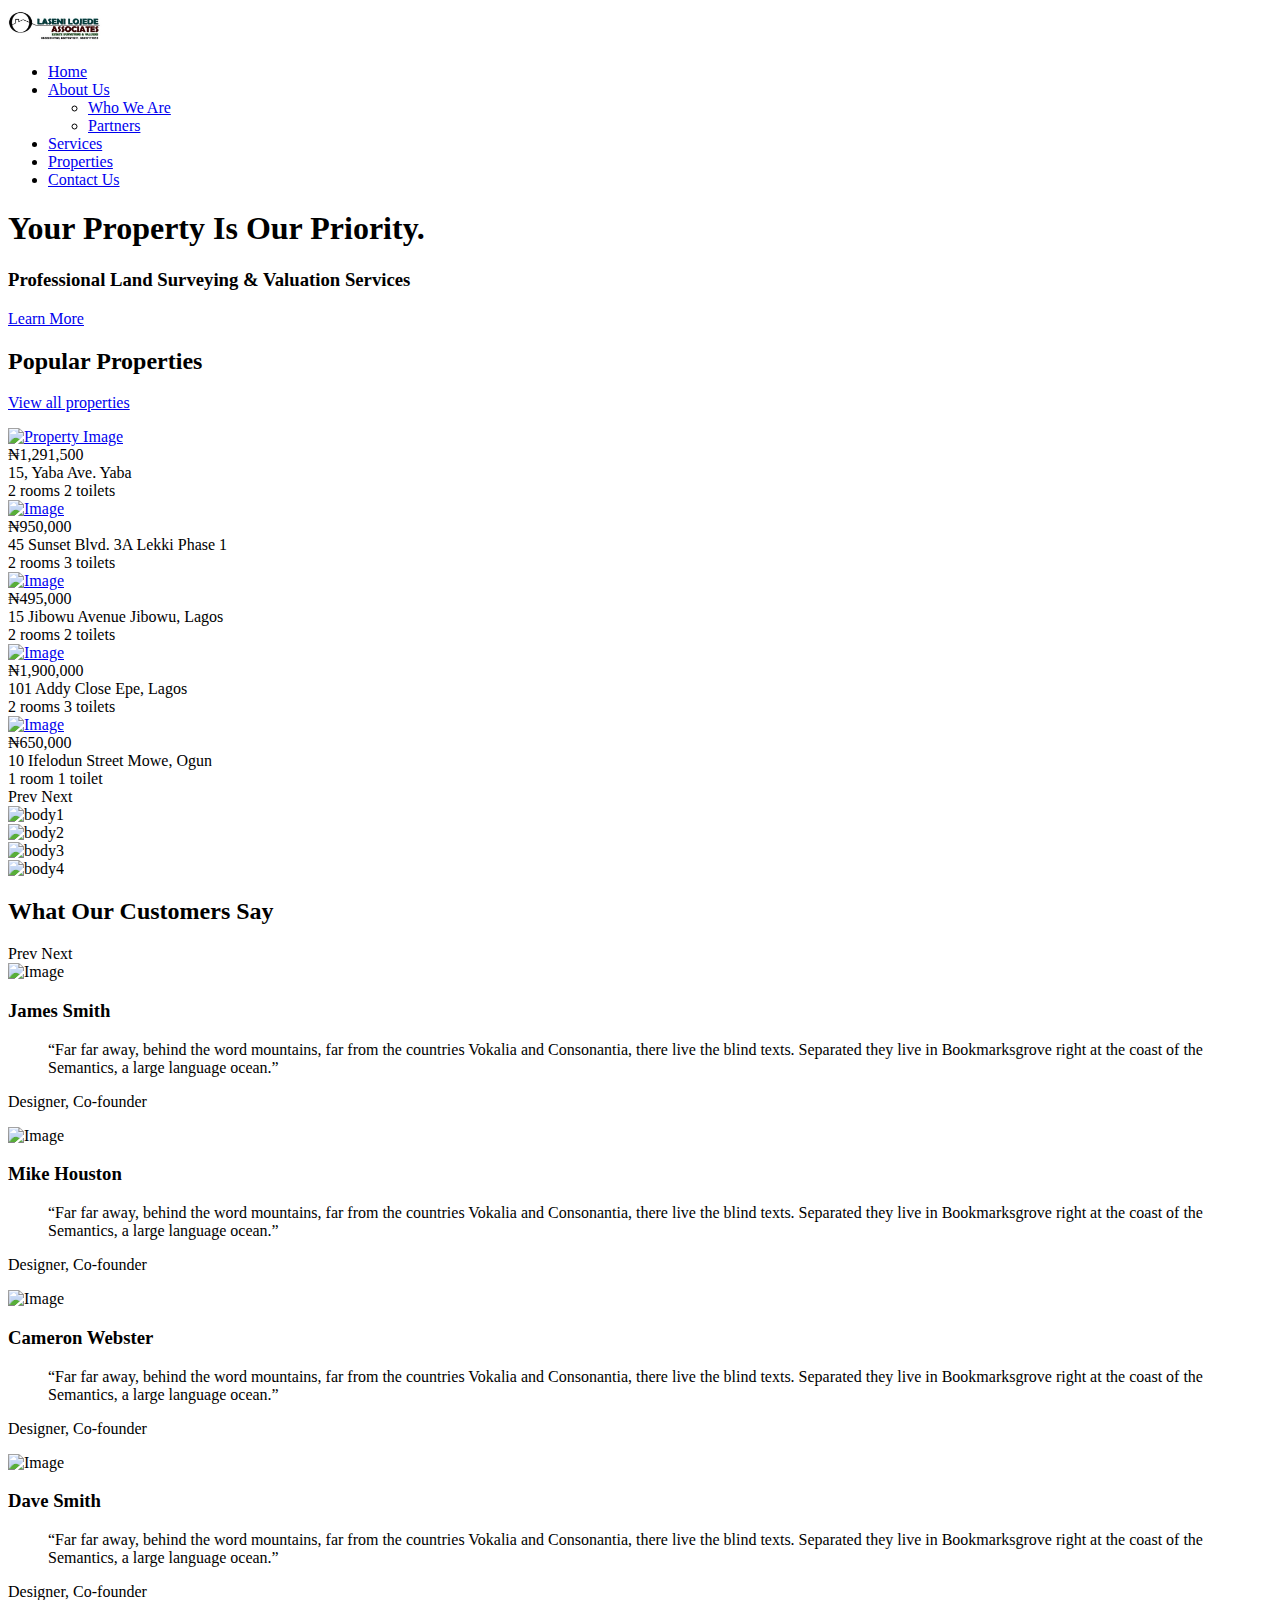
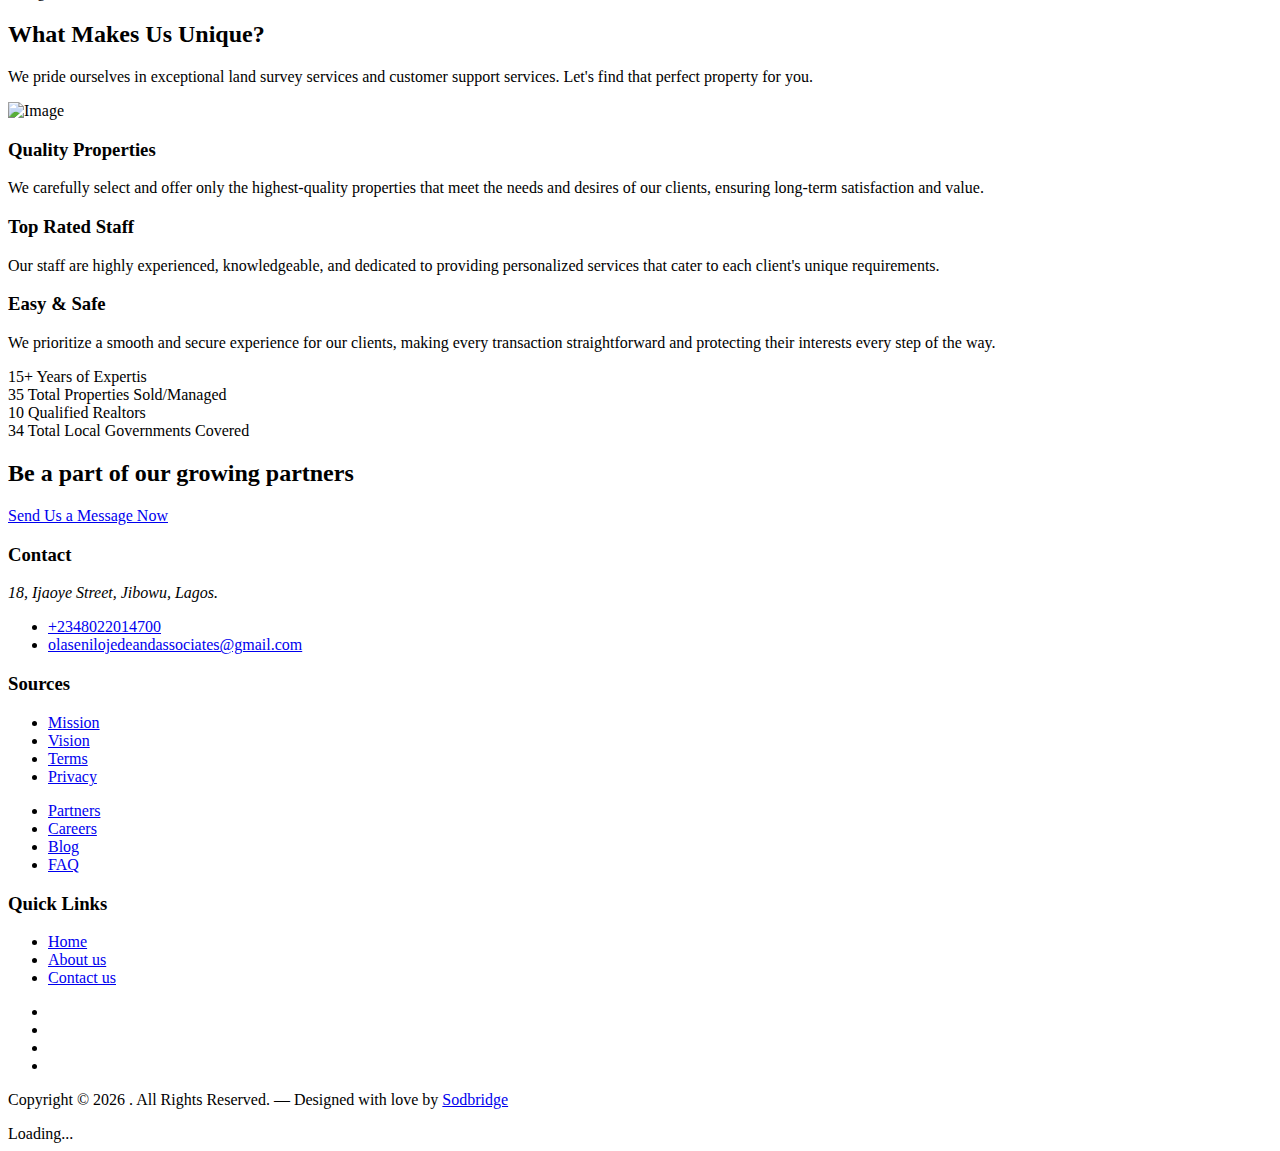
==== index.html @ 9d057ee9 "initial updates made" ====
<!DOCTYPE html>
<html lang="en">
  <head>
    <meta charset="utf-8" />
    <meta name="viewport" content="width=device-width, initial-scale=1" />
    <meta name="author" content="Sodbridge" />
    <link rel="shortcut icon" href="images/senilogo2.jpeg" style="height:30px; width: 50px;"/>

    <meta name="description" content="Olaseni Surveyors & Valuers: Your trusted experts in land surveying, property valuation, and real estate solutions. We provide accurate surveys, reliable valuations, and seamless real estate services tailored to your needs. Partner with us for professional and precise property insights" />
    <meta name="keywords" content="Land surveyor, Property valuation, Real estate solutions, Accurate land surveys, Professional valuers, Olaseni Surveyors, Real estate services, Property insights, Reliable valuations, Land and property management, Lagos Land Surveyors" />

    <link rel="preconnect" href="https://fonts.googleapis.com" />
    <link rel="preconnect" href="https://fonts.gstatic.com" crossorigin />
    <link
      href="https://fonts.googleapis.com/css2?family=Work+Sans:wght@400;500;600;700&display=swap"
      rel="stylesheet"/>

    <link rel="stylesheet" href="fonts/icomoon/style.css" />
    <link rel="stylesheet" href="fonts/flaticon/font/flaticon.css" />

    <link rel="stylesheet" href="css/tiny-slider.css" />
    <link rel="stylesheet" href="css/aos.css" />
    <link rel="stylesheet" href="css/style.css" />

    <title>
      Olaseni Lojede & Associates &mdash; Trusted Surveyors, Valuers, and Real Estate Experts
    </title>
  </head>
  <body>
    <div class="site-mobile-menu site-navbar-target">
      <div class="site-mobile-menu-header">
        <div class="site-mobile-menu-close">
          <span class="icofont-close js-menu-toggle"></span>
        </div>
      </div>
      <div class="site-mobile-menu-body"></div>
    </div>

    <nav class="site-nav">
      <div class="container">
        <div class="menu-bg-wrap">
          <div class="site-navigation">
            <a href="index.html" class="logo m-0 float-start">
              <img src="images/senilogo2.jpeg" style="height:35px; width: 95px;"> 
            </a>

            <ul
              class="js-clone-nav d-none d-lg-inline-block text-start site-menu float-end"
            >
              <li class="active"><a href="index.html">Home</a></li>
              <li class="has-children">
                <a href="#">About Us</a>
                <ul class="dropdown">
                  <li><a href="about.html">Who We Are</a></li>
                  <li><a href="partners.html">Partners</a></li>
                  <!-- <li class="has-children">
                    <a href="#">Dropdown</a>
                    <ul class="dropdown">
                      <li><a href="#">Sub Menu One</a></li>
                      <li><a href="#">Sub Menu Two</a></li>
                      <li><a href="#">Sub Menu Three</a></li>
                    </ul>
                  </li> -->
                </ul>
              </li>
              <li><a href="services.html">Services</a></li>
              <li><a href="properties.html">Properties</a></li>
              <li><a href="contact.html">Contact Us</a></li>
            </ul>

            <a
              href="#"
              class="burger light me-auto float-end mt-1 site-menu-toggle js-menu-toggle d-inline-block d-lg-none"
              data-toggle="collapse"
              data-target="#main-navbar"
            >
              <span></span>
            </a>
          </div>
        </div>
      </div>
    </nav>

    <div class="hero">
      <div class="hero-slide">
        <div
          class="img overlay"
          style="background-image: url('images/hero_bg_3.jpg')"
        ></div>
        <div
          class="img overlay"
          style="background-image: url('images/hero_bg_2.jpg')"
        ></div>
        <div
          class="img overlay"
          style="background-image: url('images/hero_bg_1.jpg')"
        ></div>
      </div>

      <div class="container">
        <div class="row justify-content-center align-items-center">
          <div class="col-lg-9 text-center">
            <h1 class="heading" data-aos="fade-up">
              Your Property Is Our Priority. </h1> <h3 class="heading">
                
              Professional Land Surveying & Valuation Services</h3>
                       <a href="about.html" class="btn btn-primary">Learn More</a>
            <!-- <form
              action="#"
              class="narrow-w form-search d-flex align-items-stretch mb-3"
              data-aos="fade-up"
              data-aos-delay="200"
            >
              <input
                type="text"
                class="form-control px-4"
                placeholder="Your ZIP code or City. e.g. New York"
              />
              <button type="submit" class="btn btn-primary">Search</button>
            </form> -->
          </div>
        </div>
      </div>
    </div>

    <!-- Properties Section -->
    <div class="section">
      <div class="container">
        <div class="row mb-5 align-items-center">
          <div class="col-lg-6">
            <h2 class="font-weight-bold text-primary heading">
              Popular Properties
            </h2>
          </div>
          <div class="col-lg-6 text-lg-end">
            <p>
              <a
                href="properties.html"
                target=""
                class="btn btn-primary text-white py-3 px-4"
                >View all properties</a
              >
            </p>
          </div>
        </div>
        <div class="row">
          <div class="col-12">
            <div class="property-slider-wrap">
              <div class="property-slider">
                <!-- Property Item -->
      
                <div class="property-item" onclick="viewProperty(1)">
                  <a href="#" class="img">
                    <img src="images/img_1.jpg" alt="Property Image" class="img-fluid" />
                  </a>
                  <div class="property-content">
                    <div class="price mb-2"><span>₦1,291,500</span></div>
                    <div>
                      <span class="d-block mb-2 text-black-50">15, Yaba Ave.</span>
                      <span class="city d-block mb-3">Yaba</span>
                      <div class="specs d-flex mb-4">
                        <span class="d-block d-flex align-items-center me-3">
                          <span class="icon-bed me-2"></span>
                          <span class="caption">2 rooms</span>
                        </span>
                        <span class="d-block d-flex align-items-center">
                          <span class="icon-bath me-2"></span>
                          <span class="caption">2 toilets</span>
                        </span>
                      </div>
                      <!-- <a href="property-single.html" class="btn btn-primary py-2 px-3">See details</a> -->
                    </div>
                  </div>
                </div>

                <!-- .item 2 -->
                <div class="property-item" onclick="viewProperty(2)">
                  <a href="#" class="img">
                    <img src="images/img_2.jpg" alt="Image" class="img-fluid" />
                  </a>

                  <div class="property-content">
                    <div class="price mb-2"><span>₦950,000</span></div>
                    <div>
                      <span class="d-block mb-2 text-black-50">45 Sunset Blvd. 3A</span>
                      <span class="city d-block mb-3">Lekki Phase 1</span>

                      <div class="specs d-flex mb-4">
                        <span class="d-block d-flex align-items-center me-3">
                          <span class="icon-bed me-2"></span>
                          <span class="caption">2 rooms</span>
                        </span>
                        <span class="d-block d-flex align-items-center">
                          <span class="icon-bath me-2"></span>
                          <span class="caption">3 toilets</span>
                        </span>
                      </div>
                    </div>
                  </div>
                </div>

                <!-- .item 3 -->
                <div class="property-item" onclick="viewProperty(3)">
                  <a href="#" class="img">
                    <img src="images/img_3.jpg" alt="Image" class="img-fluid" />
                  </a>

                  <div class="property-content">
                    <div class="price mb-2"><span>₦495,000</span></div>
                    <div>
                      <span class="d-block mb-2 text-black-50">15 Jibowu Avenue</span>
                      <span class="city d-block mb-3">Jibowu, Lagos</span>

                      <div class="specs d-flex mb-4">
                        <span class="d-block d-flex align-items-center me-3">
                          <span class="icon-bed me-2"></span>
                          <span class="caption">2 rooms</span>
                        </span>
                        <span class="d-block d-flex align-items-center">
                          <span class="icon-bath me-2"></span>
                          <span class="caption">2 toilets</span>
                        </span>
                      </div> 
                    </div>
                  </div>
                </div>

                <!-- .item 4 -->
                <div class="property-item" onclick="viewProperty(4)">
                  <a href="#" class="img">
                    <img src="images/img_4.jpg" alt="Image" class="img-fluid" />
                  </a>

                  <div class="property-content">
                    <div class="price mb-2"><span>₦1,900,000</span></div>
                    <div>
                      <span class="d-block mb-2 text-black-50">101 Addy Close</span>
                      <span class="city d-block mb-3">Epe, Lagos</span>

                      <div class="specs d-flex mb-4">
                        <span class="d-block d-flex align-items-center me-3">
                          <span class="icon-bed me-2"></span>
                          <span class="caption">2 rooms</span>
                        </span>
                        <span class="d-block d-flex align-items-center">
                          <span class="icon-bath me-2"></span>
                          <span class="caption">3 toilets</span>
                        </span>
                      </div>
                        <!-- <a
                        href="#"
                        class="btn btn-primary py-2 px-3"
                        >See details</a
                      > -->
                    </div>
                  </div>
                </div>

                <!-- .item 5 -->
                <div class="property-item" onclick="viewProperty(5)">
                  <a href="#" class="img">
                    <img src="images/img_5.jpg" alt="Image" class="img-fluid" />
                  </a>

                  <div class="property-content">
                    <div class="price mb-2"><span>&#8358;650,000</span></div>
                    <div>
                      <span class="d-block mb-2 text-black-50">10 Ifelodun Street</span>
                      <span class="city d-block mb-3">Mowe, Ogun</span>

                      <div class="specs d-flex mb-4">
                        <span class="d-block d-flex align-items-center me-3">
                          <span class="icon-bed me-2"></span>
                          <span class="caption">1 room</span>
                        </span>
                        <span class="d-block d-flex align-items-center">
                          <span class="icon-bath me-2"></span>
                          <span class="caption">1 toilet</span>
                        </span>
                      </div>
                    </div>
                  </div>
                </div>

                <!-- .item 6 -->
              </div>

              <div
                id="property-nav"
                class="controls"
                tabindex="0"
                aria-label="Carousel Navigation"
              >
                <span
                  class="prev"
                  data-controls="prev"
                  aria-controls="property"
                  tabindex="-1"
                  >Prev</span
                >
                <span
                  class="next"
                  data-controls="next"
                  aria-controls="property"
                  tabindex="-1"
                  >Next</span
                >
              </div>
            </div>
          </div>
        </div>
      </div>
    </div>
    <!-- End of property features -->


    <!-- Professional Body -->
    <section class="features-1">
      <div class="container">

        <div class="row text-center">
          <div class="col-6 col-md-3" data-aos="fade-up" data-aos-delay="300">
            <div class="box-feature">
              <img src="images/esv.jpeg" alt="body1" class="responsive-img" />
            </div>
          </div>
          <div class="col-6 col-md-3" data-aos="fade-up" data-aos-delay="500">
            <div class="box-feature">
              <img src="images/fiabci.jpeg" alt="body2" class="responsive-img" />
            </div>
          </div>
          <div class="col-6 col-md-3" data-aos="fade-up" data-aos-delay="400">
            <div class="box-feature">
              <img src="images/cert.jpeg" alt="body3" class="responsive-img" />
            </div>
          </div>
          <div class="col-6 col-md-3" data-aos="fade-up" data-aos-delay="600">
            <div class="box-feature">
              <img src="images/niesv.jpeg" alt="body4" class="responsive-img" />
            </div>
          </div>
        </div>

      </div>
    </section>

    <!-- Testimoials -->
    <div class="section sec-testimonials">
      <div class="container">
        <div class="row mb-5 align-items-center">
          <div class="col-md-6">
            <h2 class="font-weight-bold heading text-primary mb-4 mb-md-0">
              What Our Customers Say
            </h2>
          </div>
          <div class="col-md-6 text-md-end">
            <div id="testimonial-nav">
              <span class="prev" data-controls="prev">Prev</span>

              <span class="next" data-controls="next">Next</span>
            </div>
          </div>
        </div>

        <div class="row">
          <div class="col-lg-4"></div>
        </div>
        <div class="testimonial-slider-wrap">
          <div class="testimonial-slider">
            <div class="item">
              <div class="testimonial">
                <img
                  src="images/person_1-min.jpg"
                  alt="Image"
                  class="img-fluid rounded-circle w-25 mb-4"
                />
                <div class="rate">
                  <span class="icon-star text-warning"></span>
                  <span class="icon-star text-warning"></span>
                  <span class="icon-star text-warning"></span>
                  <span class="icon-star text-warning"></span>
                  <span class="icon-star text-warning"></span>
                </div>
                <h3 class="h5 text-primary mb-4">James Smith</h3>
                <blockquote>
                  <p>
                    &ldquo;Far far away, behind the word mountains, far from the
                    countries Vokalia and Consonantia, there live the blind
                    texts. Separated they live in Bookmarksgrove right at the
                    coast of the Semantics, a large language ocean.&rdquo;
                  </p>
                </blockquote>
                <p class="text-black-50">Designer, Co-founder</p>
              </div>
            </div>

            <div class="item">
              <div class="testimonial">
                <img
                  src="images/person_2-min.jpg"
                  alt="Image"
                  class="img-fluid rounded-circle w-25 mb-4"
                />
                <div class="rate">
                  <span class="icon-star text-warning"></span>
                  <span class="icon-star text-warning"></span>
                  <span class="icon-star text-warning"></span>
                  <span class="icon-star text-warning"></span>
                  <span class="icon-star text-warning"></span>
                </div>
                <h3 class="h5 text-primary mb-4">Mike Houston</h3>
                <blockquote>
                  <p>
                    &ldquo;Far far away, behind the word mountains, far from the
                    countries Vokalia and Consonantia, there live the blind
                    texts. Separated they live in Bookmarksgrove right at the
                    coast of the Semantics, a large language ocean.&rdquo;
                  </p>
                </blockquote>
                <p class="text-black-50">Designer, Co-founder</p>
              </div>
            </div>

            <div class="item">
              <div class="testimonial">
                <img
                  src="images/person_3-min.jpg"
                  alt="Image"
                  class="img-fluid rounded-circle w-25 mb-4"
                />
                <div class="rate">
                  <span class="icon-star text-warning"></span>
                  <span class="icon-star text-warning"></span>
                  <span class="icon-star text-warning"></span>
                  <span class="icon-star text-warning"></span>
                  <span class="icon-star text-warning"></span>
                </div>
                <h3 class="h5 text-primary mb-4">Cameron Webster</h3>
                <blockquote>
                  <p>
                    &ldquo;Far far away, behind the word mountains, far from the
                    countries Vokalia and Consonantia, there live the blind
                    texts. Separated they live in Bookmarksgrove right at the
                    coast of the Semantics, a large language ocean.&rdquo;
                  </p>
                </blockquote>
                <p class="text-black-50">Designer, Co-founder</p>
              </div>
            </div>

            <div class="item">
              <div class="testimonial">
                <img
                  src="images/person_4-min.jpg"
                  alt="Image"
                  class="img-fluid rounded-circle w-25 mb-4"
                />
                <div class="rate">
                  <span class="icon-star text-warning"></span>
                  <span class="icon-star text-warning"></span>
                  <span class="icon-star text-warning"></span>
                  <span class="icon-star text-warning"></span>
                  <span class="icon-star text-warning"></span>
                </div>
                <h3 class="h5 text-primary mb-4">Dave Smith</h3>
                <blockquote>
                  <p>
                    &ldquo;Far far away, behind the word mountains, far from the
                    countries Vokalia and Consonantia, there live the blind
                    texts. Separated they live in Bookmarksgrove right at the
                    coast of the Semantics, a large language ocean.&rdquo;
                  </p>
                </blockquote>
                <p class="text-black-50">Designer, Co-founder</p>
              </div>
            </div>
          </div>
        </div>
      </div>
    </div>

    <!-- Unique -->
    <div class="section section-4 bg-light">
      <div class="container">
        <div class="row justify-content-center text-center mb-5">
          <div class="col-lg-5">
            <h2 class="font-weight-bold heading text-primary mb-4">
              What Makes Us Unique?
            </h2>
            <p class="text-black-50">
              We pride ourselves in exceptional land survey services and customer support services. Let's find that perfect property for you.
            </p>
          </div>
        </div>
        <div class="row justify-content-between mb-5">
          <div class="col-lg-7 mb-5 mb-lg-0 order-lg-2">
            <div class="img-about dots">
              <img src="images/hero_bg_3.jpg" alt="Image" class="img-fluid" />
            </div>
          </div>
          <div class="col-lg-4">
            <div class="d-flex feature-h">
              <span class="wrap-icon me-3">
                <span class="icon-home2"></span>
              </span>
              <div class="feature-text">
                <h3 class="heading">Quality Properties</h3>
                <p class="text-black-50">
                  We carefully select and offer only the highest-quality properties that meet the needs and desires of our clients, ensuring long-term satisfaction and value.
                </p>
              </div>
            </div>

            <div class="d-flex feature-h">
              <span class="wrap-icon me-3">
                <span class="icon-person"></span>
              </span>
              <div class="feature-text">
                <h3 class="heading">Top Rated Staff</h3>
                <p class="text-black-50">
                  Our staff are highly experienced, knowledgeable, and dedicated to providing personalized services that cater to each client's unique requirements.
                </p>
              </div>
            </div>

            <div class="d-flex feature-h">
              <span class="wrap-icon me-3">
                <span class="icon-security"></span>
              </span>
              <div class="feature-text">
                <h3 class="heading">Easy & Safe</h3>
                <p class="text-black-50">
                  We prioritize a smooth and secure experience for our clients, making every transaction straightforward and protecting their interests every step of the way.
                </p>
              </div>
            </div>
          </div>
        </div>
        <div class="row section-counter mt-5">
          <div
            class="col-6 col-sm-6 col-md-6 col-lg-3"
            data-aos="fade-up"
            data-aos-delay="300"
          >
            <div class="counter-wrap mb-5 mb-lg-0">
              <span class="number"
                ><span class="countup text-primary">15+</span></span
              >
              <span class="caption text-black-50">Years of Expertis</span>
            </div>
          </div>
          <div
            class="col-6 col-sm-6 col-md-6 col-lg-3"
            data-aos="fade-up"
            data-aos-delay="400"
          >
            <div class="counter-wrap mb-5 mb-lg-0">
              <span class="number"
                ><span class="countup text-primary">35</span></span
              >
              <span class="caption text-black-50">Total Properties Sold/Managed</span>
            </div>
          </div>
          <div
            class="col-6 col-sm-6 col-md-6 col-lg-3"
            data-aos="fade-up"
            data-aos-delay="500"
          >
            <div class="counter-wrap mb-5 mb-lg-0">
              <span class="number"
                ><span class="countup text-primary">10</span></span
              >
              <span class="caption text-black-50">Qualified Realtors</span>
            </div>
          </div>
          <div
            class="col-6 col-sm-6 col-md-6 col-lg-3"
            data-aos="fade-up"
            data-aos-delay="600"
          >
            <div class="counter-wrap mb-5 mb-lg-0">
              <span class="number"
                ><span class="countup text-primary">34</span></span
              >
              <span class="caption text-black-50">Total Local Governments Covered</span>
            </div>
          </div>
        </div>
      </div>
    </div>

    <!-- Join Us -->
    <div class="section">
      <div class="row justify-content-center footer-cta" data-aos="fade-up">
        <div class="col-lg-7 mx-auto text-center">
          <h2 class="mb-4">Be a part of our growing partners</h2>
          <p>
            <a
              href="contact.html"
              target=""
              class="btn btn-primary text-white py-3 px-4"
              >Send Us a Message Now</a
            >
          </p>
        </div>
        <!-- /.col-lg-7 -->
      </div>
      <!-- /.row -->
    </div>

    <!-- Agents -->
    <!-- <div class="section section-5 bg-light">
      <div class="container">
        <div class="row justify-content-center text-center mb-5">
          <div class="col-lg-6 mb-5">
            <h2 class="font-weight-bold heading text-primary mb-4">
              Our Agents
            </h2>
            <p class="text-black-50">
              Lorem ipsum dolor sit amet consectetur adipisicing elit. Numquam
              enim pariatur similique debitis vel nisi qui reprehenderit totam?
              Quod maiores.
            </p>
          </div>
        </div>
        <div class="row">
          <div class="col-sm-6 col-md-6 col-lg-4 mb-5 mb-lg-0">
            <div class="h-100 person">
              <img
                src="images/person_1-min.jpg"
                alt="Image"
                class="img-fluid"
              />

              <div class="person-contents">
                <h2 class="mb-0"><a href="#">James Doe</a></h2>
                <span class="meta d-block mb-3">Real Estate Agent</span>
                <p>
                  Lorem ipsum dolor sit amet consectetur adipisicing elit.
                  Facere officiis inventore cumque tenetur laboriosam, minus
                  culpa doloremque odio, neque molestias?
                </p>

                <ul class="social list-unstyled list-inline dark-hover">
                  <li class="list-inline-item">
                    <a href="#"><span class="icon-twitter"></span></a>
                  </li>
                  <li class="list-inline-item">
                    <a href="#"><span class="icon-facebook"></span></a>
                  </li>
                  <li class="list-inline-item">
                    <a href="#"><span class="icon-linkedin"></span></a>
                  </li>
                  <li class="list-inline-item">
                    <a href="#"><span class="icon-instagram"></span></a>
                  </li>
                </ul>
              </div>
            </div>
          </div>
          <div class="col-sm-6 col-md-6 col-lg-4 mb-5 mb-lg-0">
            <div class="h-100 person">
              <img
                src="images/person_2-min.jpg"
                alt="Image"
                class="img-fluid"
              />

              <div class="person-contents">
                <h2 class="mb-0"><a href="#">Jean Smith</a></h2>
                <span class="meta d-block mb-3">Real Estate Agent</span>
                <p>
                  Lorem ipsum dolor sit amet consectetur adipisicing elit.
                  Facere officiis inventore cumque tenetur laboriosam, minus
                  culpa doloremque odio, neque molestias?
                </p>

                <ul class="social list-unstyled list-inline dark-hover">
                  <li class="list-inline-item">
                    <a href="#"><span class="icon-twitter"></span></a>
                  </li>
                  <li class="list-inline-item">
                    <a href="#"><span class="icon-facebook"></span></a>
                  </li>
                  <li class="list-inline-item">
                    <a href="#"><span class="icon-linkedin"></span></a>
                  </li>
                  <li class="list-inline-item">
                    <a href="#"><span class="icon-instagram"></span></a>
                  </li>
                </ul>
              </div>
            </div>
          </div>
          <div class="col-sm-6 col-md-6 col-lg-4 mb-5 mb-lg-0">
            <div class="h-100 person">
              <img
                src="images/person_3-min.jpg"
                alt="Image"
                class="img-fluid"
              />

              <div class="person-contents">
                <h2 class="mb-0"><a href="#">Alicia Huston</a></h2>
                <span class="meta d-block mb-3">Real Estate Agent</span>
                <p>
                  Lorem ipsum dolor sit amet consectetur adipisicing elit.
                  Facere officiis inventore cumque tenetur laboriosam, minus
                  culpa doloremque odio, neque molestias?
                </p>

                <ul class="social list-unstyled list-inline dark-hover">
                  <li class="list-inline-item">
                    <a href="#"><span class="icon-twitter"></span></a>
                  </li>
                  <li class="list-inline-item">
                    <a href="#"><span class="icon-facebook"></span></a>
                  </li>
                  <li class="list-inline-item">
                    <a href="#"><span class="icon-linkedin"></span></a>
                  </li>
                  <li class="list-inline-item">
                    <a href="#"><span class="icon-instagram"></span></a>
                  </li>
                </ul>
              </div>
            </div>
          </div>
        </div>
      </div>
    </div>
 -->

      <!-- Whats App Icon -->
      <script async src='https://d2mpatx37cqexb.cloudfront.net/delightchat-whatsapp-widget/embeds/embed.min.js'></script>
          <script>
            var wa_btnSetting = {"btnColor":"#16BE45","ctaText":"Send a message","cornerRadius":40,"marginBottom":20,"marginLeft":20,"marginRight":20,"btnPosition":"right","whatsAppNumber":"+2348022014700","welcomeMessage":"Hello","zIndex":999999,"btnColorScheme":"dark"};
            var wa_widgetSetting = {"title":"Olaseni Lojede & Associates","subTitle":"Typically replies within 1hr","headerBackgroundColor":"#FBFFC8","headerColorScheme":"dark","greetingText":"Hello and welcome! \nHow can I help you?","ctaText":"Start Chat","btnColor":"#1A1A1A","cornerRadius":40,"welcomeMessage":"Hello","btnColorScheme":"light","brandImage":"https://i.pinimg.com/736x/de/59/4e/de594ec09881da3fa66d98384a3c72ff.jpg","darkHeaderColorScheme":{"title":"#333333","subTitle":"#4F4F4F"}};  
              window.onload = () => {
                _waEmbed(wa_btnSetting, wa_widgetSetting);
              };
      </script>


    <div class="site-footer">
      <div class="container">
        <div class="row">
          <div class="col-lg-4">
            <div class="widget">
              <h3>Contact</h3>
              <address>18, Ijaoye Street, Jibowu, Lagos.</address>
              <ul class="list-unstyled links">
                <li><a href="tel://+2348022014700">+2348022014700</a></li>
                <!-- <li><a href="tel://11234567890">+1(123)-456-7890</a></li> -->
                <li>
                  <a href="mailto:olasenilojedeandassociates@gmail.com">olasenilojedeandassociates@gmail.com</a>
                </li>
              </ul>
            </div>
            <!-- /.widget -->
          </div>
          <!-- /.col-lg-4 -->
          <div class="col-lg-4">
            <div class="widget">
              <h3>Sources</h3>
              <ul class="list-unstyled float-start links">
                <li><a href="about.html#mission">Mission</a></li>
                <li><a href="about.html#vision">Vision</a></li>
                <li><a href="#">Terms</a></li>
                <li><a href="#">Privacy</a></li>
              </ul>
              <ul class="list-unstyled float-start links">
                <li><a href="partners.html">Partners</a></li>
                <li><a href="#">Careers</a></li>
                <li><a href="#">Blog</a></li>
                <li><a href="about.html#faqs">FAQ</a></li>
              </ul>
            </div>
            <!-- /.widget -->
          </div>
          <!-- /.col-lg-4 -->
          <div class="col-lg-4">
            <div class="widget">
              <h3>Quick Links</h3>
              <ul class="list-unstyled links">
                <li><a href="index.html">Home</a></li>
                <li><a href="about.html">About us</a></li>
                <li><a href="contact.html">Contact us</a></li>
              </ul>

              <ul class="list-unstyled social">
                <li>
                  <a href="#"><span class="icon-instagram"></span></a>
                </li>
                <li>
                  <a href="#"><span class="icon-twitter"></span></a>
                </li>
                <li>
                  <a href="#"><span class="icon-facebook"></span></a>
                </li>
                <li>
                  <a href="#"><span class="icon-linkedin"></span></a>
                </li>
              </ul>
            </div>
            <!-- /.widget -->
          </div>
          <!-- /.col-lg-4 -->
        </div>
        <!-- /.row -->

        <div class="row mt-5">
          <div class="col-12 text-center">
            <p>
              Copyright &copy;
              <script>
                document.write(new Date().getFullYear());
              </script>
              . All Rights Reserved. &mdash; Designed with love by
              <a href="https://sodbridge.com">Sodbridge</a>
            </p>
           <!--  <div>
              Distributed by
              <a href="https://sodbridge.com/" target="_blank">Sodbridge</a>
            </div>
 -->          </div>
        </div>
      </div>
      <!-- /.container -->
    </div>
    <!-- /.site-footer -->

    <!-- Preloader -->
    <div id="overlayer"></div>
    <div class="loader">
      <div class="spinner-border" role="status">
        <span class="visually-hidden">Loading...</span>
      </div>
    </div>


    <script type="text/javascript">
      // Property handler details
        const properties = [
          {
            id: 1,
            address: "15, Yaba Ave",
            location: "Yaba",
            price: "₦1,229,500",
            beds: 2,
            toilets: 2,
            image: "images/img_1.jpg",
            description: "A luxurious property with modern amenities in Yaba.",
            agent_name: "ESV. Seni",
            agent_number: "08012345678",
            agent_email: "esvseniemail@gmail.com",
            agent_picture: "images/person_1-min.jpg"
          },
          {
            id: 2,
            address: "45 Sunset Blvd. 3A",
            location: "Lekki Phase 1",
            price: "₦950,000",
            beds: 2,
            toilets: 3,
            image: "images/img_2.jpg",
            description: "A beautiful property in the heart of Lekki Phase 1.",
            agent_name: "ESV Mariam",
            agent_number: "08012322678",
            agent_email: "agentemail@gmail.com",
            agent_picture: "images/person_4-min.jpg"
          },
          {
            id: 3,
            address: "15 Jibowu Avenue",
            location: "Jibowu, Lagos",
            price: "₦495,000",
            beds: 2,
            toilets: 2,
            image: "images/img_3.jpg",
            description: "A cozy property in Jibowu Axis.",
            agent_name: "ESV. Seni",
            agent_number: "08012345678",
            agent_email: "agentemail@gmail.com",
            agent_picture: "images/person_1-min.jpg"
          },
          {
            id: 4,
            address: "101 Addy Close",
            location: "Epe, Lagos",
            price: "₦1,900,000",
            beds: 2,
            toilets: 3,
            image: "images/img_4.jpg",
            description: "An open apartment at Epe.",
            agent_name: "ESV. Taiwo",
            agent_number: "07033345678",
            agent_email: "agentemail@gmail.com",
            agent_picture: "images/person_2-min.jpg"
          },
          {
            id: 5,
            address: "10 Ifelodun Street",
            location: "Mowe, Ogun",
            price: "₦650,000",
            beds: 1,
            toilets: 1,
            image: "images/img_5.jpg",
            description: "A very big property at Mowe. Inspection is ongoing.",
            agent_name: "ESV. Mariam",
            agent_number: "08012345678",
            agent_email: "agentemail@gmail.com",
            agent_picture: "images/person_4-min.jpg"
          },
          // Add other properties here ...
        ];

        // Function to handle property click
        function viewProperty(id) {
          const property = properties.find((p) => p.id === id);
          if (property) {
            // Save the selected property to localStorage
            localStorage.setItem("selectedProperty", JSON.stringify(property));
            // Redirect to the single property page
            window.location.href = "property-single.html";
          } else {
            console.error("Property not found.");
          }
        }
    </script>

    <script src="js/bootstrap.bundle.min.js"></script>
    <script src="js/tiny-slider.js"></script>
    <script src="js/aos.js"></script>
    <script src="js/navbar.js"></script>
    <script src="js/counter.js"></script>
    <script src="js/custom.js"></script>
  </body>
</html>
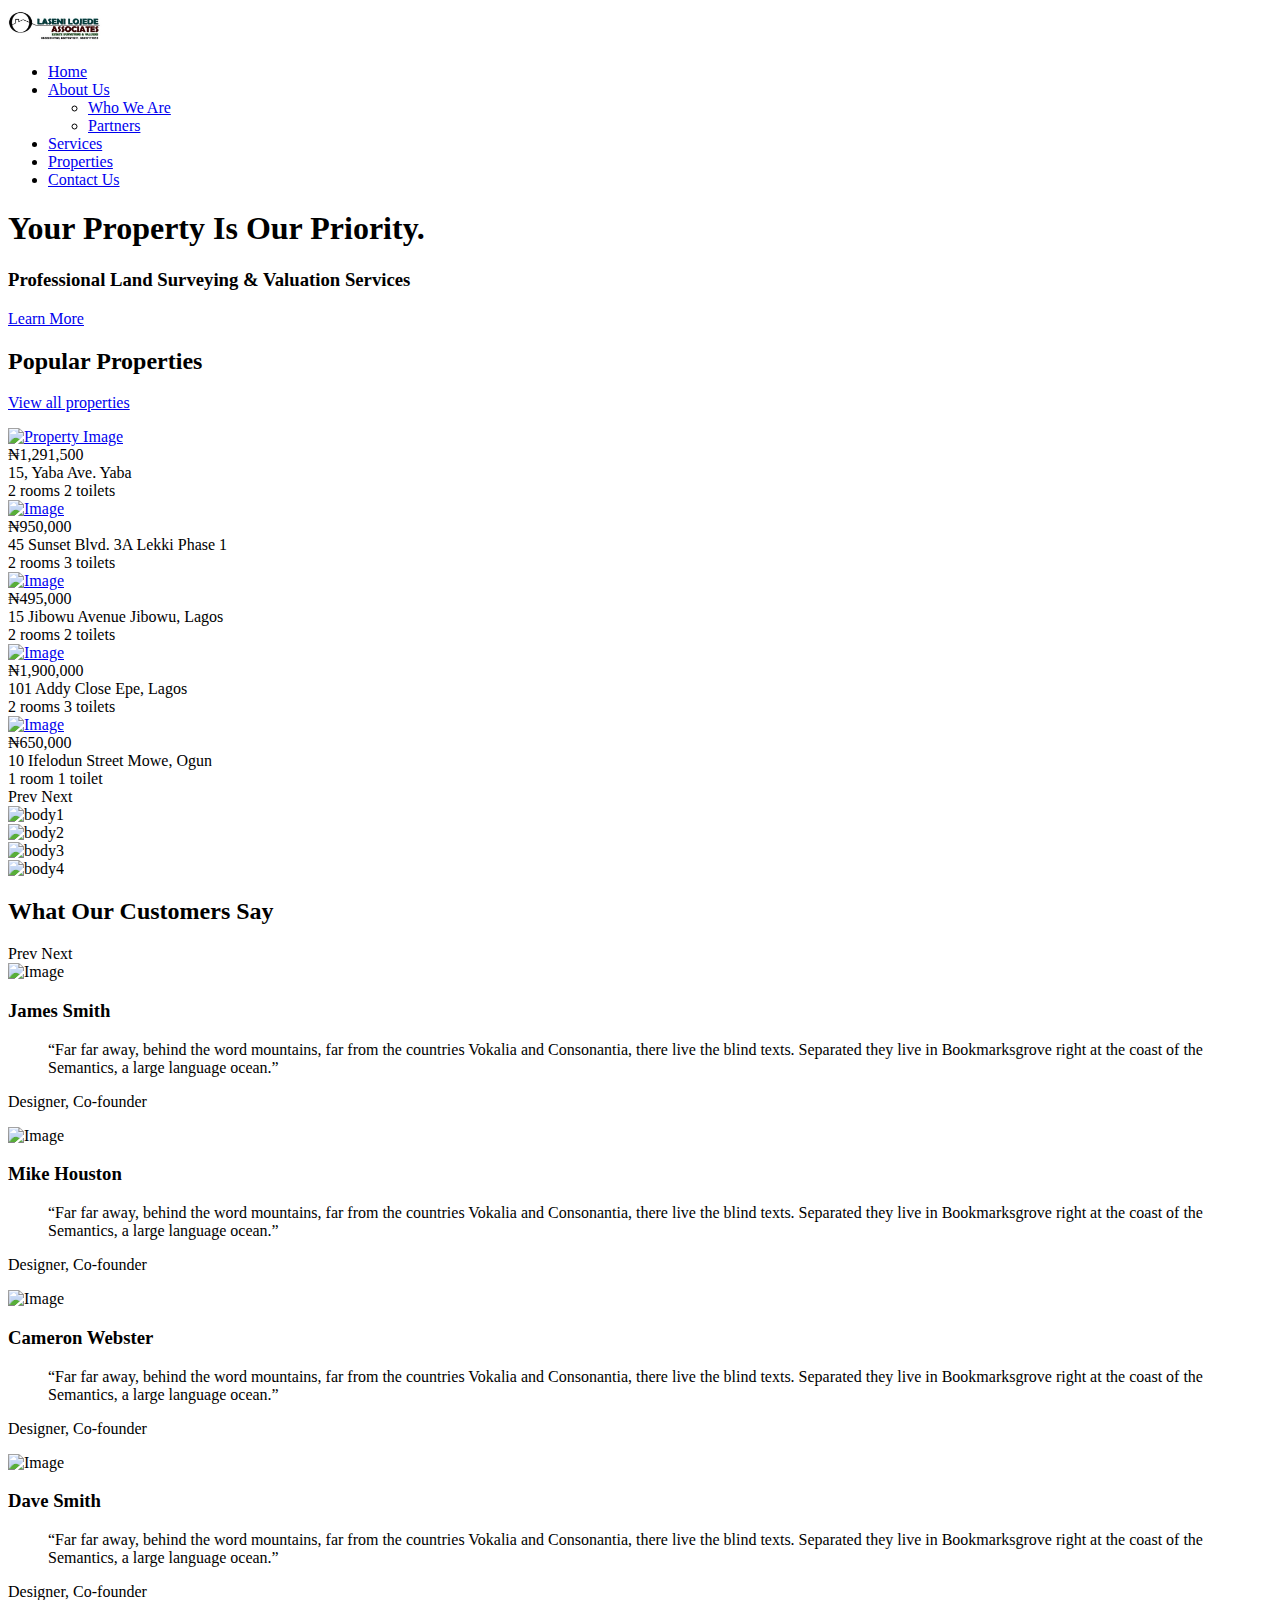
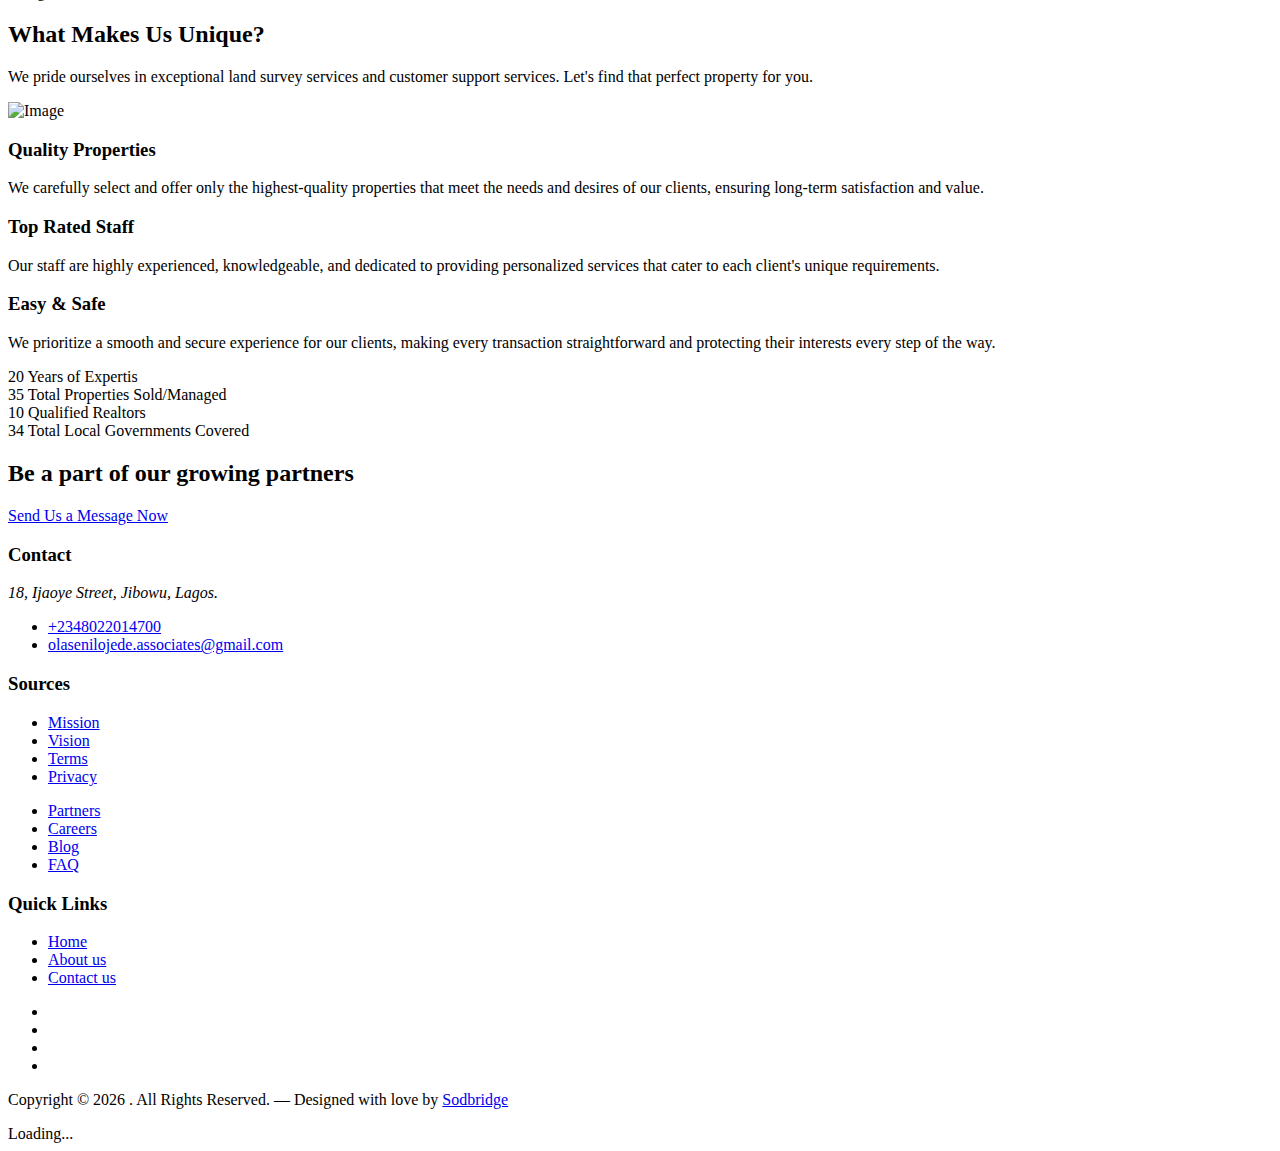
==== commit 87d5b879: "updated email" ====
--- a/index.html
+++ b/index.html
@@ -544,7 +544,7 @@
           >
             <div class="counter-wrap mb-5 mb-lg-0">
               <span class="number"
-                ><span class="countup text-primary">15+</span></span
+                ><span class="countup text-primary">20</span></span
               >
               <span class="caption text-black-50">Years of Expertis</span>
             </div>
@@ -753,7 +753,7 @@
                 <li><a href="tel://+2348022014700">+2348022014700</a></li>
                 <!-- <li><a href="tel://11234567890">+1(123)-456-7890</a></li> -->
                 <li>
-                  <a href="mailto:olasenilojedeandassociates@gmail.com">olasenilojedeandassociates@gmail.com</a>
+                  <a href="mailto:olasenilojedeandassociates@gmail.com">olasenilojede.associates@gmail.com</a>
                 </li>
               </ul>
             </div>
@@ -790,16 +790,16 @@
 
               <ul class="list-unstyled social">
                 <li>
-                  <a href="#"><span class="icon-instagram"></span></a>
+                  <a href="https://www.instagram.com/olasenilojede.associates/"><span class="icon-instagram"></span></a>
                 </li>
                 <li>
-                  <a href="#"><span class="icon-twitter"></span></a>
+                  <a href="https://x.com/olasenilojede2"><span class="icon-twitter"></span></a>
                 </li>
                 <li>
-                  <a href="#"><span class="icon-facebook"></span></a>
+                  <a href="https://web.facebook.com/olaseni.lojede.3"><span class="icon-facebook"></span></a>
                 </li>
                 <li>
-                  <a href="#"><span class="icon-linkedin"></span></a>
+                  <a href="https://www.linkedin.com/company/olaseni-lojede-and-associates/"><span class="icon-linkedin"></span></a>
                 </li>
               </ul>
             </div>
@@ -854,7 +854,7 @@
             agent_name: "ESV. Seni",
             agent_number: "08012345678",
             agent_email: "esvseniemail@gmail.com",
-            agent_picture: "images/person_1-min.jpg"
+            agent_picture: "images/olaseni.jpg"
           },
           {
             id: 2,
@@ -868,7 +868,7 @@
             agent_name: "ESV Mariam",
             agent_number: "08012322678",
             agent_email: "agentemail@gmail.com",
-            agent_picture: "images/person_4-min.jpg"
+            agent_picture: "images/mariam1.jpeg"
           },
           {
             id: 3,
@@ -882,7 +882,7 @@
             agent_name: "ESV. Seni",
             agent_number: "08012345678",
             agent_email: "agentemail@gmail.com",
-            agent_picture: "images/person_1-min.jpg"
+            agent_picture: "images/olaseni.jpg"
           },
           {
             id: 4,
@@ -891,12 +891,12 @@
             price: "₦1,900,000",
             beds: 2,
             toilets: 3,
-            image: "images/img_4.jpg",
+            image: "images/img_5.jpeg",
             description: "An open apartment at Epe.",
             agent_name: "ESV. Taiwo",
             agent_number: "07033345678",
             agent_email: "agentemail@gmail.com",
-            agent_picture: "images/person_2-min.jpg"
+            agent_picture: "images/kunle_taiwo.jpeg"
           },
           {
             id: 5,
@@ -907,10 +907,10 @@
             toilets: 1,
             image: "images/img_5.jpg",
             description: "A very big property at Mowe. Inspection is ongoing.",
-            agent_name: "ESV. Mariam",
+            agent_name: "ESV. Kunle Taiwo",
             agent_number: "08012345678",
             agent_email: "agentemail@gmail.com",
-            agent_picture: "images/person_4-min.jpg"
+            agent_picture: "images/kunle_taiwo.jpeg"
           },
           // Add other properties here ...
         ];
